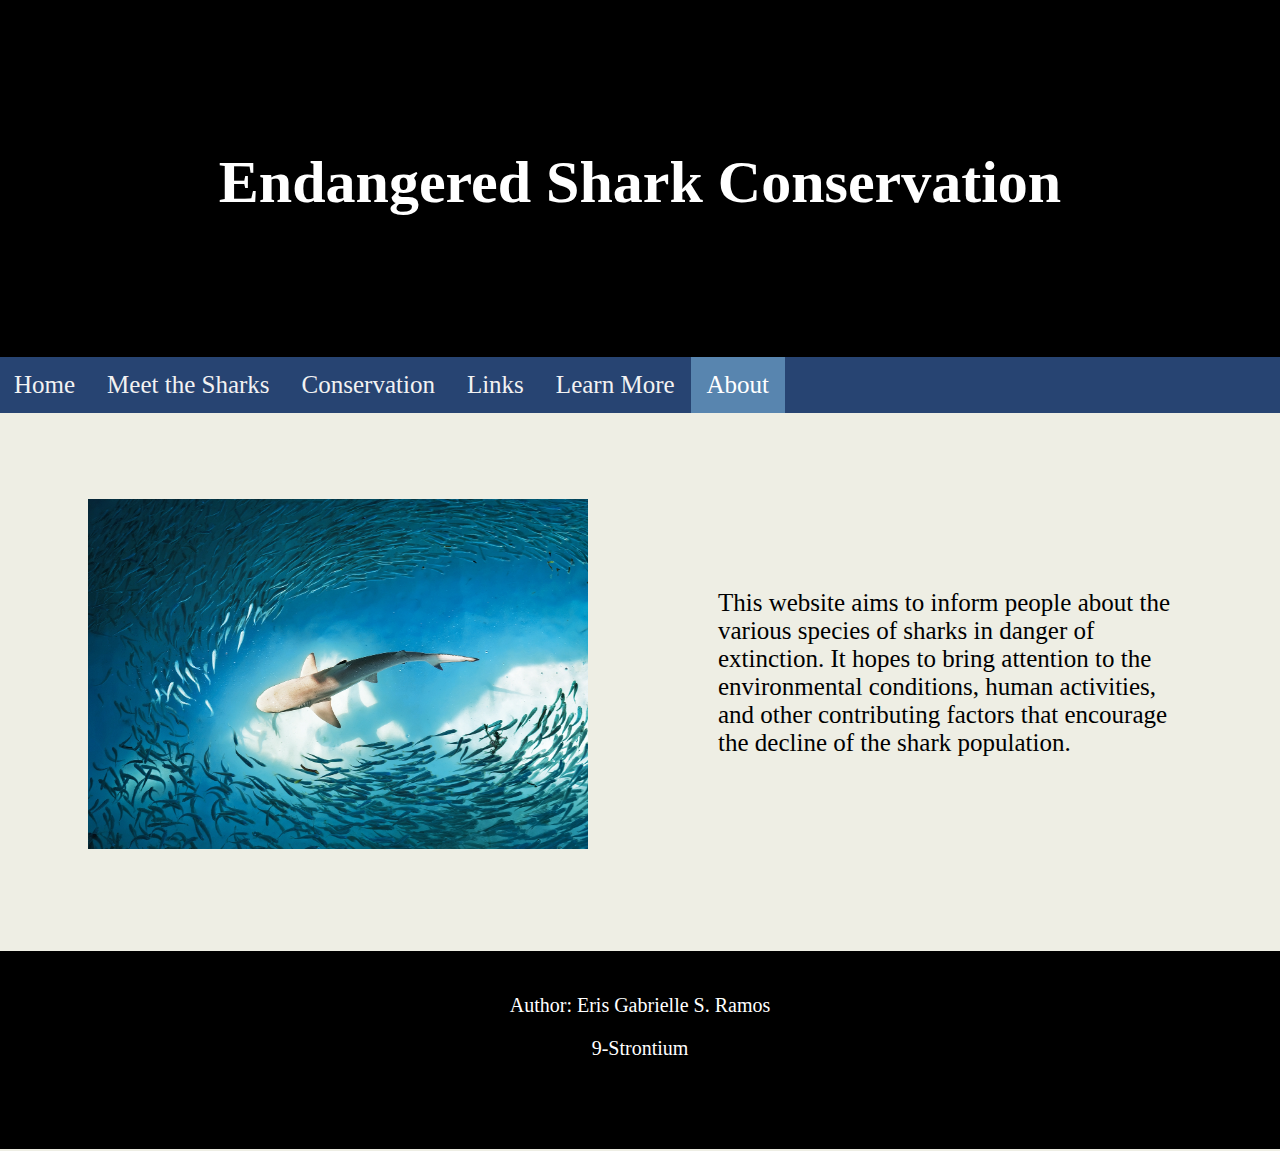
==== about.html @ 04abc9c0 "Add files via upload" ====
<DOCTYPE html>
<html>
<head>
<title>Endangered Shark Conservation</title>

<meta charset="UTF-8">
<meta name="author" content="My Name">
<meta name="keywords" content="HTML, CSS, JavaScript">
<meta name="revised" content="28-06-2020">
<link rel="icon" href="icon.png" type="image/gif">

<style type = text/css>
	
	body{
		background-color: #eeeee4;
		}

	h1{
		background-color: black;
		margin: -10px -10px 50px -10px;
		padding: 150px 40px 150px 40px;
		font-family: "Century Gothic";
		color: white;
		font-size: 60px;
		text-align: center;
		}
		
	.topnav{
		overflow: hidden;
		background-color: #274472;
		margin: -60px -10px 50px -10px;
		}

	.topnav a{
		float: left;
		color: #f2f2f2;
		text-align: center;
		padding: 14px 16px;
		text-decoration: none;
		font-size: 25px;
		font-family: "Century Gothic";
		}

	.topnav a:hover{
		background-color: #ddd;
		color: black;
		}

	.topnav a.active{
		background-color: #5885AF;
		color: white;
		}
	
	.image{
		margin-left: 80px;
		float: left; 
		height: 350px;
		width: 500px; 
		} 
		
	.text{
		position: absolute;
		margin: 80px 80px 0px 700px;
		clear: left;
		height: auto;
		padding: 10px;
		font-size: 25px;
		font-family: Times New Roman;
		}
		
	footer{
		position: relative
		width: 100%;
		margin: 200px -10px -10px -10px;
		text-align: center;
		font-size: 20px;
		background-color: black;
		color: white; 
		font-family: Trebuchet MS;
		}
	
</style>

<body>
		
	<h1>Endangered Shark Conservation</h1>
	
	<div class="topnav">
	  <a href="index.html">Home</a>
	  <a href="#Meet the Sharks">Meet the Sharks</a>
	  <a href="#Conservation">Conservation</a>
	  <a href="#Links">Links</a>
	  <a href="#Learn More">Learn More</a>
	  <a class="active" href="about.html">About</a>
	</div><br><br>

	<div class='container2'>
        <div>
            <img src="images/shark about 1.jpg" class='image'>
        </div>  
		<div>
			<div class= 'text'>This website aims to inform people about the various species of sharks in danger of extinction. It hopes to bring attention to the environmental conditions, human activities, and other contributing factors that encourage the decline of the shark population.
			</div>
		</div>
	</div>
	
	<br><br><br><br><br><br><br><br><br><br><br><br><br><br>
	
	<footer>
		<br>
		<p>Author: Eris Gabrielle S. Ramos</p>
		<p>9-Strontium</p>
		<br><br><br>
	</footer>
	

</body>


</html>
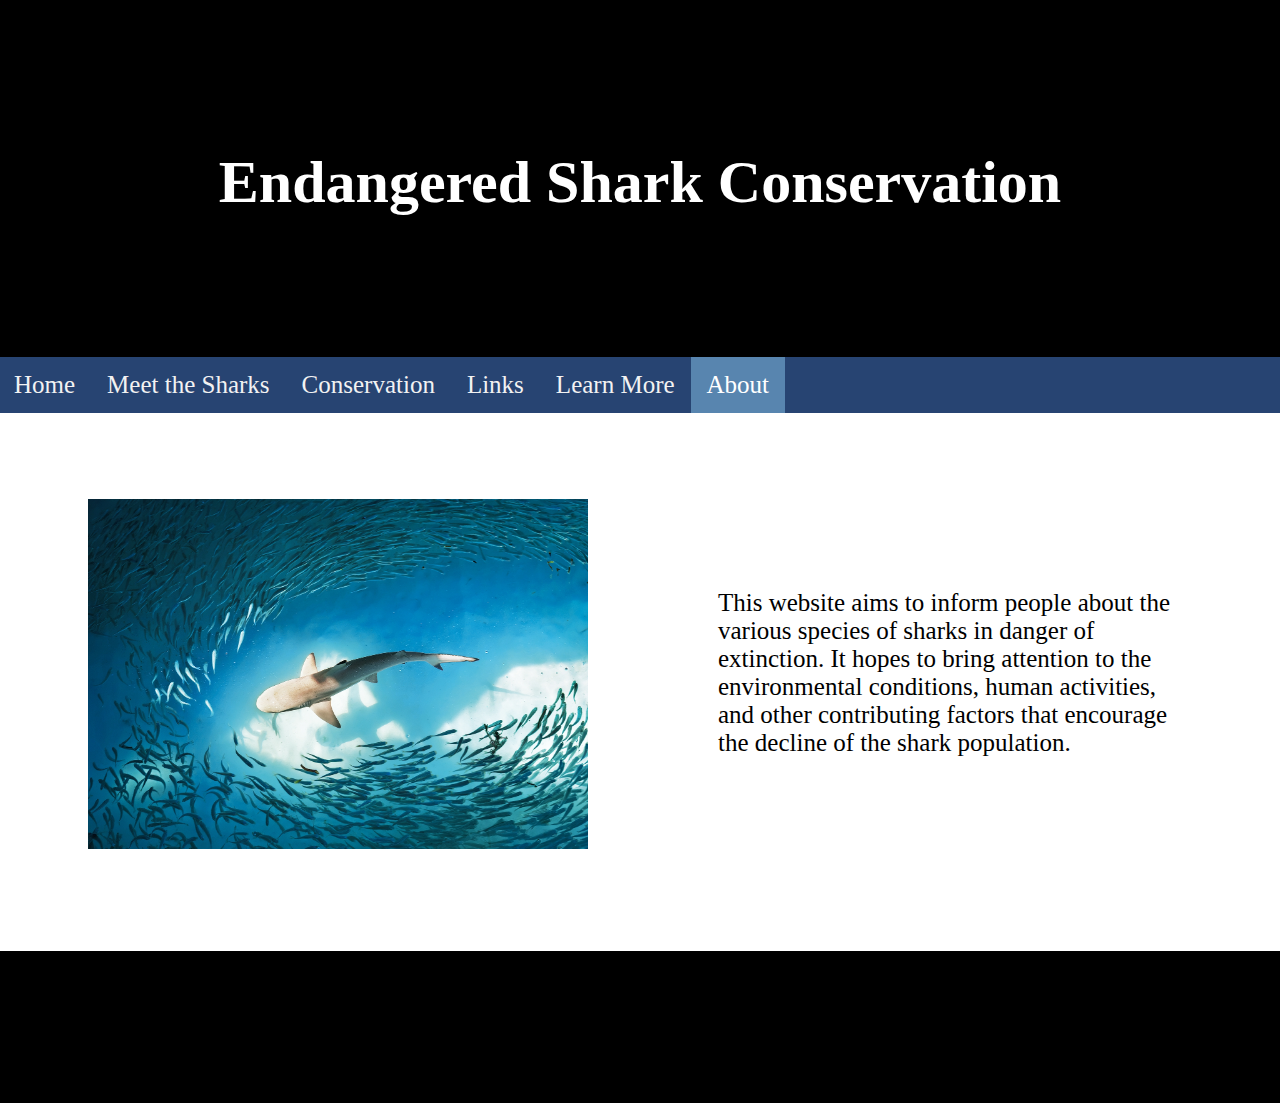
==== commit 1db86253: "Add files via upload" ====
--- a/about.html
+++ b/about.html
@@ -9,112 +9,37 @@
 <meta name="revised" content="28-06-2020">
 <link rel="icon" href="icon.png" type="image/gif">
 
-<style type = text/css>
-	
-	body{
-		background-color: #eeeee4;
-		}
-
-	h1{
-		background-color: black;
-		margin: -10px -10px 50px -10px;
-		padding: 150px 40px 150px 40px;
-		font-family: "Century Gothic";
-		color: white;
-		font-size: 60px;
-		text-align: center;
-		}
-		
-	.topnav{
-		overflow: hidden;
-		background-color: #274472;
-		margin: -60px -10px 50px -10px;
-		}
-
-	.topnav a{
-		float: left;
-		color: #f2f2f2;
-		text-align: center;
-		padding: 14px 16px;
-		text-decoration: none;
-		font-size: 25px;
-		font-family: "Century Gothic";
-		}
-
-	.topnav a:hover{
-		background-color: #ddd;
-		color: black;
-		}
-
-	.topnav a.active{
-		background-color: #5885AF;
-		color: white;
-		}
-	
-	.image{
-		margin-left: 80px;
-		float: left; 
-		height: 350px;
-		width: 500px; 
-		} 
-		
-	.text{
-		position: absolute;
-		margin: 80px 80px 0px 700px;
-		clear: left;
-		height: auto;
-		padding: 10px;
-		font-size: 25px;
-		font-family: Times New Roman;
-		}
-		
-	footer{
-		position: relative
-		width: 100%;
-		margin: 200px -10px -10px -10px;
-		text-align: center;
-		font-size: 20px;
-		background-color: black;
-		color: white; 
-		font-family: Trebuchet MS;
-		}
-	
-</style>
+<link rel="stylesheet" href="stylesheet.css">
 
 <body>
-		
-	<h1>Endangered Shark Conservation</h1>
 	
-	<div class="topnav">
+	<header>
+		<h1>Endangered Shark Conservation</h1>
+	</header>
+	
+	<nav>
 	  <a href="index.html">Home</a>
 	  <a href="#Meet the Sharks">Meet the Sharks</a>
 	  <a href="#Conservation">Conservation</a>
 	  <a href="#Links">Links</a>
 	  <a href="#Learn More">Learn More</a>
 	  <a class="active" href="about.html">About</a>
-	</div><br><br>
+	</nav><br><br>
 
 	<div class='container2'>
         <div>
             <img src="images/shark about 1.jpg" class='image'>
         </div>  
 		<div>
-			<div class= 'text'>This website aims to inform people about the various species of sharks in danger of extinction. It hopes to bring attention to the environmental conditions, human activities, and other contributing factors that encourage the decline of the shark population.
-			</div>
+			<div class= 'text'>This website aims to inform people about the various species of sharks in danger of extinction. It hopes to bring attention to the environmental conditions, human activities, and other contributing factors that encourage the decline of the shark population.</div>
 		</div>
 	</div>
 	
 	<br><br><br><br><br><br><br><br><br><br><br><br><br><br>
 	
-	<footer>
-		<br>
+	<footer class = "about"><br>
 		<p>Author: Eris Gabrielle S. Ramos</p>
-		<p>9-Strontium</p>
-		<br><br><br>
+		<p>9-Strontium</p><br><br><br>
 	</footer>
-	
-
 </body>
-
-
 </html>--- a/stylesheet.css
+++ b/stylesheet.css
@@ -0,0 +1,127 @@
+h1{
+	background-color: black;
+	margin: -10px -10px 50px -10px;
+	padding: 150px 40px 150px 40px;
+	font-family: "Century Gothic";
+	color: white;
+	font-size: 60px;
+	text-align: center;
+}
+	
+nav{
+	overflow: hidden;
+	background-color: #274472;
+	margin: -60px -10px 50px -10px;
+}
+
+nav a:link{
+	display: inline;
+	float: left;
+	color: #f2f2f2;
+	text-align: center;
+	padding: 14px 16px;
+	text-decoration: none;
+	font-size: 25px;
+	font-family: "Century Gothic";
+}
+	
+nav a:visited{
+	color: #f2f2f2;
+	text-decoration: none;
+}
+
+nav a:hover{
+	background-color: #ddd;
+	color: black;
+}
+
+nav a.active{
+	background-color: #5885AF;
+	color: white;
+}
+
+aside{
+	background-color: #B6E2D3;
+	color: black;
+	border 2px solid black;
+}
+
+div.description{
+	color: black;
+	font-family: "Times New Roman";
+	font-size: 20px;
+	line-height: 35px;
+	margin: auto;
+	width: 60%;
+	padding: 20px 20px 20px 20px;
+}
+
+img {
+	display: block;
+	margin-left: auto;
+	margin-right: auto;
+}
+	
+h2{
+	color: black;
+	font-family: "Century Gothic";
+	font-size: 40px;
+	line-height: 35px;
+	margin: auto;
+	width: 60%;
+}
+	
+p{
+	color: black;
+	font-family: "Times New Roman";
+	font-size: 20px;
+	line-height: 30px;
+	margin: auto;
+	width: 60%;
+}
+	
+ul{
+	color: black;
+	font-family: "Times New Roman";
+	font-size: 20px;
+	line-height: 30px;
+	margin: auto;
+	width: 60%;
+}
+	
+mark{
+background-color:#C3E0E5;
+}
+
+.image{
+	margin-left: 80px;
+	float: left; 
+	height: 350px;
+	width: 500px; 
+} 
+	
+.text{
+	position: absolute;
+	margin: 80px 80px 0px 700px;
+	clear: left;
+	height: auto;
+	padding: 10px;
+	font-size: 25px;
+	font-family: Times New Roman;
+}
+	
+footer{
+	margin: -10px -10px -100px -10px;
+	background-color: black;
+	text-align: center;
+}
+	
+footer.about{
+	position: relative
+	width: 100%;
+	margin: 200px -10px -10px -10px;
+	text-align: center;
+	font-size: 20px;
+	background-color: black; 
+	font-family: Trebuchet MS;
+}